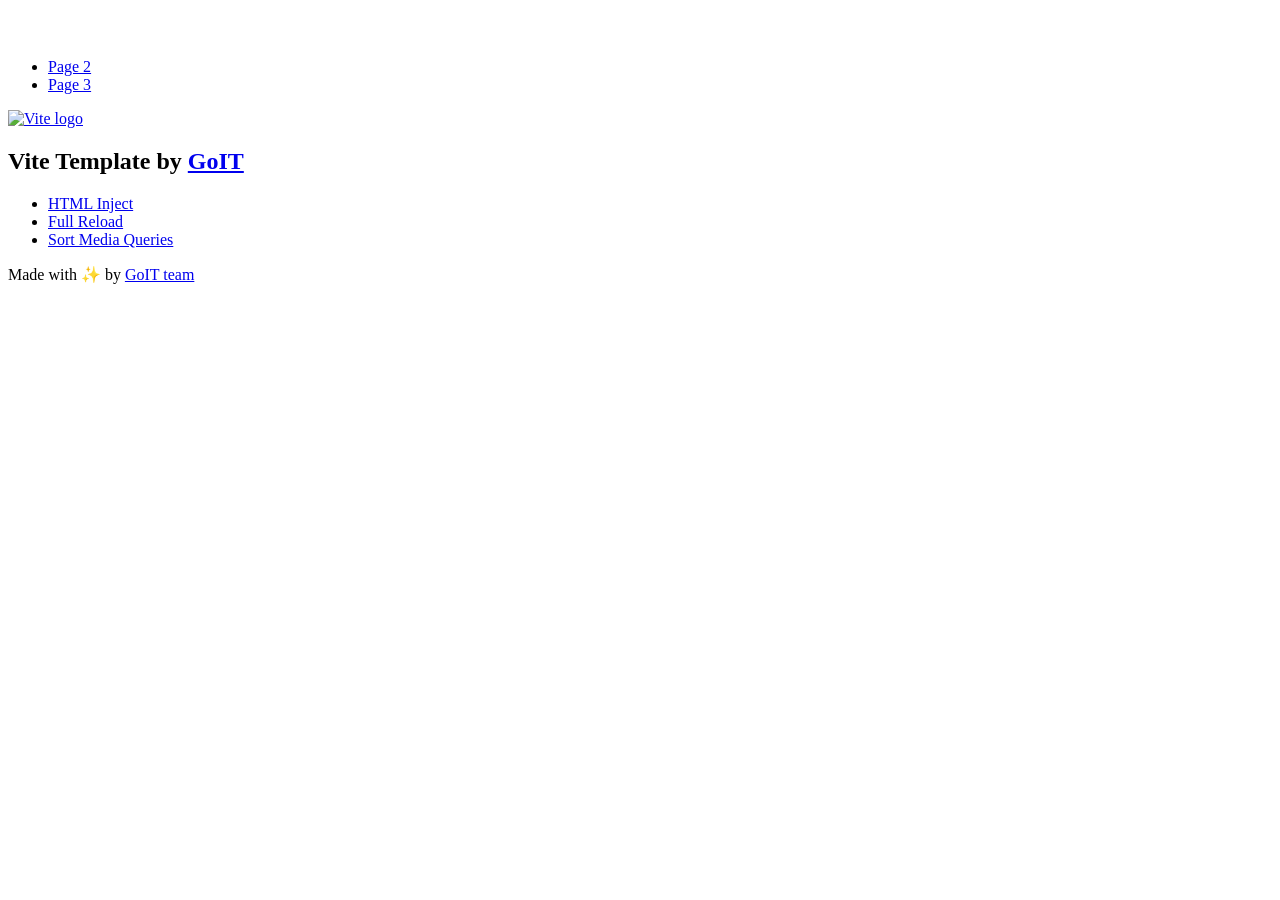
==== index.html @ e0114dd6 "Deploying to gh-pages from @ IvanTeplykh/handmade_jewelry@67dae8fbd0060de25eab074b986656ee688fca24 🚀" ====
<!DOCTYPE html>
<html lang="en">
  <head>
    <meta charset="UTF-8" />
    <link rel="icon" type="image/svg+xml" href="/handmade_jewelry/favicon.svg" />
    <meta name="viewport" content="width=device-width, initial-scale=1.0" />
    <title>Vanilla App Template</title>
    <script type="module" crossorigin src="/handmade_jewelry/index.js"></script>
    <link rel="stylesheet" crossorigin href="/handmade_jewelry/assets/styles-DvPDDfy5.css">
  </head>
  <body>
    <header class="header">
  <div class="container">
    <nav class="nav">
      <a class="nav-logo" href="./index.html" aria-label="Site logo">
        <svg class="nav-logo-icon" width="100" height="30">
          <use href="/handmade_jewelry/assets/sprite-E8vg0sBb.svg#logo"></use>
        </svg>
      </a>
      <ul class="nav-list">
        <li class="nav-item">
          <a class="nav-link {=$highlight-act}" href="./page-2.html">Page 2</a>
        </li>
        <li class="nav-item">
          <a class="nav-link {=$highlight-curr}" href="./page-3.html">Page 3</a>
        </li>
      </ul>
    </nav>
  </div>
</header>


    <main>
      <!-- Loads the specified .html file -->
      <section class="vite-promo">
  <div class="container">
    <div class="vite-promo-thumb">
      <a
        class="vite-promo-link"
        href="https://vitejs.dev/"
        target="_blank"
        rel="noopener noreferrer"
        aria-label="Link to Vite official website"
        title="Vite.js  build tool"
      >
        <!-- Path to images as from index.html file -->
        <img
          class="pic"
          src="/handmade_jewelry/assets/vite-logo-9o_aqrTe.png"
          alt="Vite logo"
          width="640"
          height="640"
        />
      </a>
    </div>
    <h1 class="main-title">
      <span class="main-title-gradient">Vite</span>
      Template by
      <a
        class="main-title-link"
        href="https://github.com/goitacademy/vanilla-app-template"
        target="_blank"
        rel="noopener noreferrer"
      >
        GoIT
      </a>
    </h1>
  </div>
</section>

      <article class="badges">
  <div class="container">
    <ul class="badges-list">
      <li class="badges-item">
        <a
          class="badges-link"
          href="https://www.npmjs.com/package/vite-plugin-html-inject"
          target="_blank"
          rel="noopener noreferrer"
        >
          HTML Inject
        </a>
      </li>
      <li class="badges-item">
        <a
          class="badges-link"
          href="https://www.npmjs.com/package/vite-plugin-full-reload"
          target="_blank"
          rel="noopener noreferrer"
        >
          Full Reload
        </a>
      </li>
      <li class="badges-item">
        <a
          class="badges-link"
          href="https://www.npmjs.com/package/postcss-sort-media-queries"
          target="_blank"
          rel="noopener noreferrer"
        >
          Sort Media Queries
        </a>
      </li>
    </ul>
  </div>
</article>

    </main>

    <footer class="footer">
  <div class="container">
    <p class="footer-desc">
      Made with ✨ by
      <a
        class="footer-link"
        href="https://goit.global/ua/"
        target="_blank"
        rel="noopener noreferrer"
      >
        GoIT team
      </a>
    </p>
  </div>
</footer>


  </body>
</html>
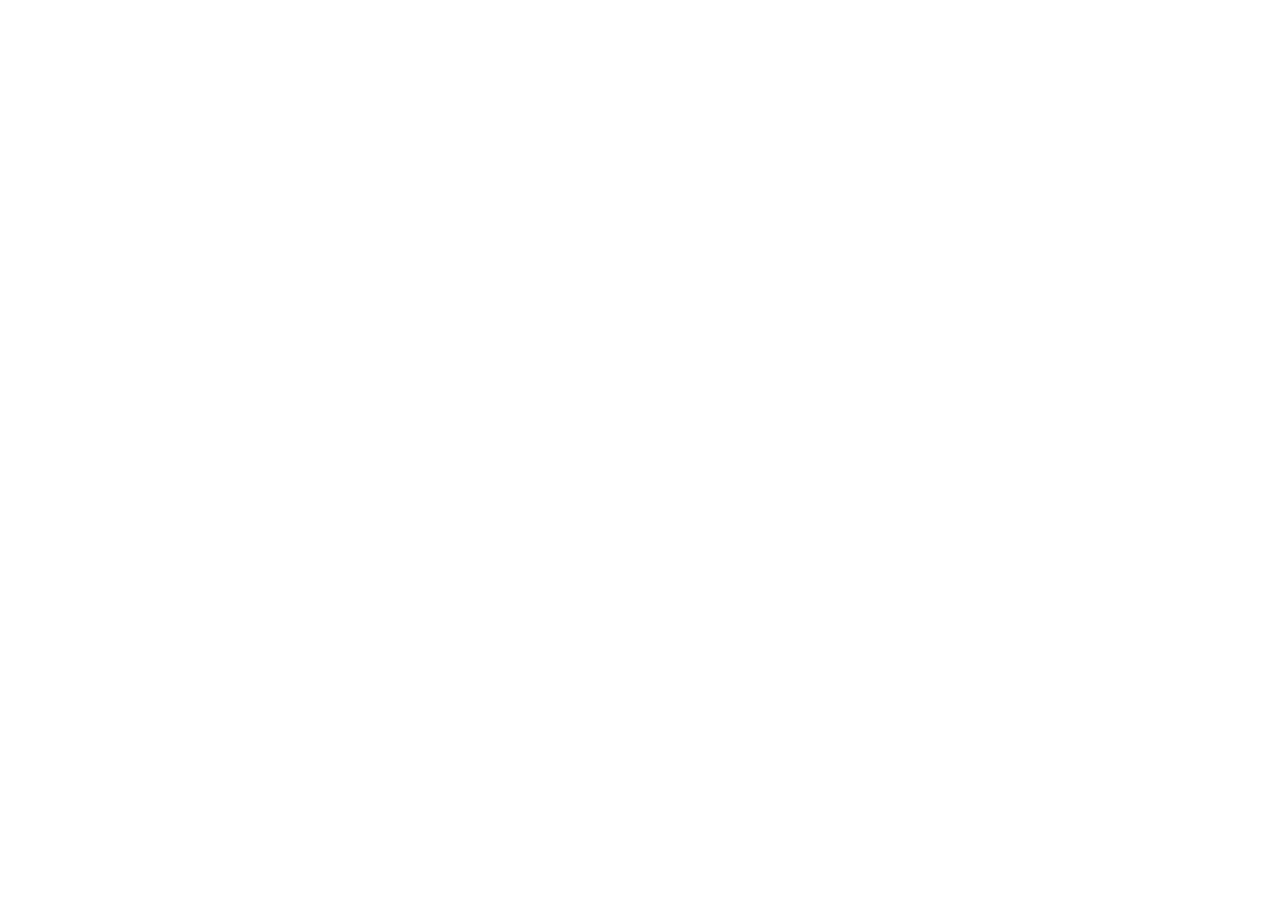
==== commit 0c4d7a1b: "Deploying to gh-pages from @ IvanTeplykh/handmade_jewelry@783620c70ec94b103ddb5c12a33caf6d322657ae 🚀" ====
--- a/index.html
+++ b/index.html
@@ -5,121 +5,65 @@
     <link rel="icon" type="image/svg+xml" href="/handmade_jewelry/favicon.svg" />
     <meta name="viewport" content="width=device-width, initial-scale=1.0" />
     <title>Vanilla App Template</title>
+    <link rel="preconnect" href="https://fonts.googleapis.com" />
+    <link rel="preconnect" href="https://fonts.gstatic.com" crossorigin />
+    <link
+      href="https://fonts.googleapis.com/css2?family=Mulish:ital,wght@0,200..1000;1,200..1000&family=Sora&display=swap"
+      rel="stylesheet"
+    />
     <script type="module" crossorigin src="/handmade_jewelry/index.js"></script>
-    <link rel="stylesheet" crossorigin href="/handmade_jewelry/assets/styles-DvPDDfy5.css">
+    <link rel="stylesheet" crossorigin href="/handmade_jewelry/assets/index-DpYF4CDv.css">
   </head>
   <body>
     <header class="header">
   <div class="container">
-    <nav class="nav">
-      <a class="nav-logo" href="./index.html" aria-label="Site logo">
-        <svg class="nav-logo-icon" width="100" height="30">
-          <use href="/handmade_jewelry/assets/sprite-E8vg0sBb.svg#logo"></use>
-        </svg>
-      </a>
-      <ul class="nav-list">
-        <li class="nav-item">
-          <a class="nav-link {=$highlight-act}" href="./page-2.html">Page 2</a>
-        </li>
-        <li class="nav-item">
-          <a class="nav-link {=$highlight-curr}" href="./page-3.html">Page 3</a>
-        </li>
-      </ul>
-    </nav>
+    <!--header section-->
   </div>
 </header>
 
 
     <main>
-      <!-- Loads the specified .html file -->
-      <section class="vite-promo">
+      <section class="hero">
   <div class="container">
-    <div class="vite-promo-thumb">
-      <a
-        class="vite-promo-link"
-        href="https://vitejs.dev/"
-        target="_blank"
-        rel="noopener noreferrer"
-        aria-label="Link to Vite official website"
-        title="Vite.js  build tool"
-      >
-        <!-- Path to images as from index.html file -->
-        <img
-          class="pic"
-          src="/handmade_jewelry/assets/vite-logo-9o_aqrTe.png"
-          alt="Vite logo"
-          width="640"
-          height="640"
-        />
-      </a>
-    </div>
-    <h1 class="main-title">
-      <span class="main-title-gradient">Vite</span>
-      Template by
-      <a
-        class="main-title-link"
-        href="https://github.com/goitacademy/vanilla-app-template"
-        target="_blank"
-        rel="noopener noreferrer"
-      >
-        GoIT
-      </a>
-    </h1>
+    <!--Hero-section-->
   </div>
 </section>
 
-      <article class="badges">
+      <section class="about">
   <div class="container">
-    <ul class="badges-list">
-      <li class="badges-item">
-        <a
-          class="badges-link"
-          href="https://www.npmjs.com/package/vite-plugin-html-inject"
-          target="_blank"
-          rel="noopener noreferrer"
-        >
-          HTML Inject
-        </a>
-      </li>
-      <li class="badges-item">
-        <a
-          class="badges-link"
-          href="https://www.npmjs.com/package/vite-plugin-full-reload"
-          target="_blank"
-          rel="noopener noreferrer"
-        >
-          Full Reload
-        </a>
-      </li>
-      <li class="badges-item">
-        <a
-          class="badges-link"
-          href="https://www.npmjs.com/package/postcss-sort-media-queries"
-          target="_blank"
-          rel="noopener noreferrer"
-        >
-          Sort Media Queries
-        </a>
-      </li>
-    </ul>
+    <!--About-us-section-->
   </div>
-</article>
+</section>
+
+      <section class="benefits">
+  <div class="container">
+    <!--Benefits-section-->
+  </div>
+</section>
+
+      <section class="gallery">
+  <div class="container">
+    <!--Gallery-section-->
+  </div>
+</section>
+
+      <section class="testimonials">
+  <div class="container">
+    <!--testimonials section-->
+  </div>
+</section>
+
+      <section class="contacts">
+  <div class="container">
+    <!--Contacts-section-->
+  </div>
+</section>
 
     </main>
 
     <footer class="footer">
   <div class="container">
-    <p class="footer-desc">
-      Made with ✨ by
-      <a
-        class="footer-link"
-        href="https://goit.global/ua/"
-        target="_blank"
-        rel="noopener noreferrer"
-      >
-        GoIT team
-      </a>
-    </p>
+    <!--Footer-->
   </div>
 </footer>
 
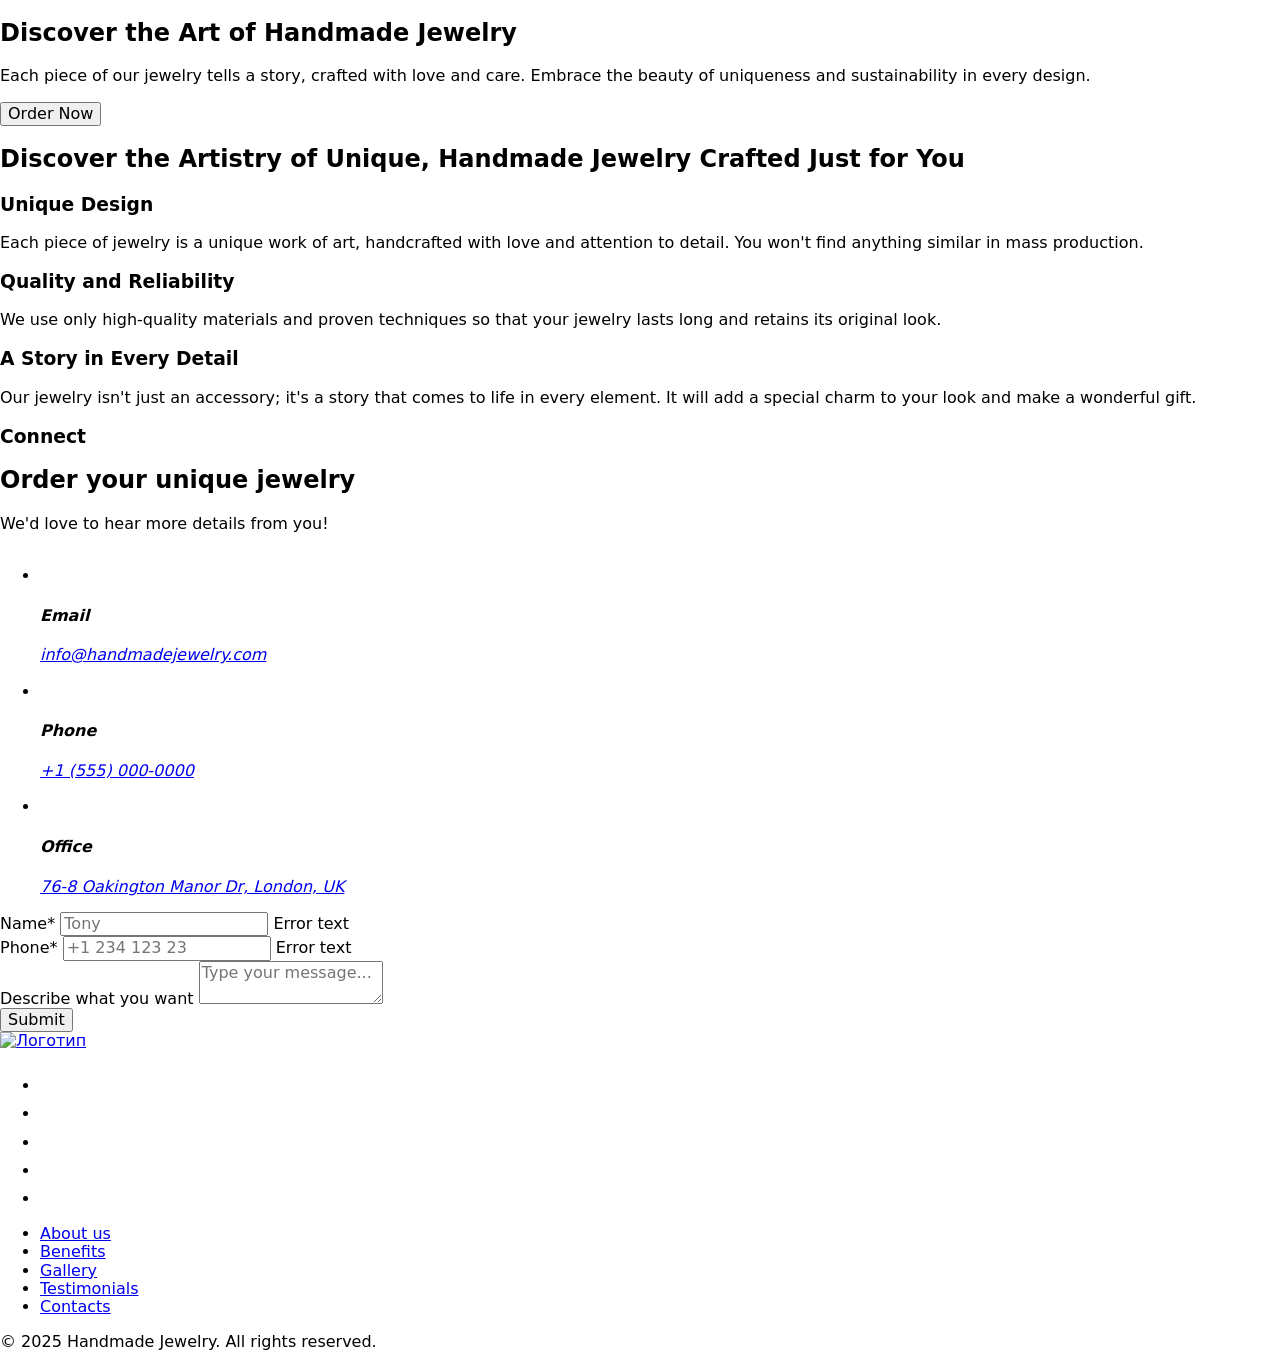
==== commit 3510a19c: "Deploying to gh-pages from @ IvanTeplykh/handmade_jewelry@584339e7c5d4878718de1cd83aadd0f8288560d7 🚀" ====
--- a/index.html
+++ b/index.html
@@ -2,30 +2,39 @@
 <html lang="en">
   <head>
     <meta charset="UTF-8" />
-    <link rel="icon" type="image/svg+xml" href="/handmade_jewelry/favicon.svg" />
+    <link rel="icon" type="image/svg+xml" href="/handmade_jewelry/assets/Favicon-CaWNTyUU.svg" />
     <meta name="viewport" content="width=device-width, initial-scale=1.0" />
-    <title>Vanilla App Template</title>
+    <title>Handmade Jewelry</title>
     <link rel="preconnect" href="https://fonts.googleapis.com" />
     <link rel="preconnect" href="https://fonts.gstatic.com" crossorigin />
+    <link
+      rel="stylesheet"
+      href="https://cdnjs.cloudflare.com/ajax/libs/modern-normalize/3.0.1/modern-normalize.min.css"
+      integrity="sha512-q6WgHqiHlKyOqslT/lgBgodhd03Wp4BEqKeW6nNtlOY4quzyG3VoQKFrieaCeSnuVseNKRGpGeDU3qPmabCANg=="
+      crossorigin="anonymous"
+      referrerpolicy="no-referrer"
+    />
     <link
       href="https://fonts.googleapis.com/css2?family=Mulish:ital,wght@0,200..1000;1,200..1000&family=Sora&display=swap"
       rel="stylesheet"
     />
     <script type="module" crossorigin src="/handmade_jewelry/index.js"></script>
-    <link rel="stylesheet" crossorigin href="/handmade_jewelry/assets/index-DpYF4CDv.css">
+    <link rel="stylesheet" crossorigin href="/handmade_jewelry/assets/index--yJpcALh.css">
   </head>
   <body>
-    <header class="header">
-  <div class="container">
-    <!--header section-->
-  </div>
-</header>
-
+    
 
     <main>
-      <section class="hero">
-  <div class="container">
-    <!--Hero-section-->
+      <section class="hero" id="hero">
+  <div class="container">
+    <div class="hero-content">
+      <h1 class="hero-title">Discover the Art of Handmade Jewelry</h1>
+      <p class="hero-text">
+        Each piece of our jewelry tells a story, crafted with love and care.
+        Embrace the beauty of uniqueness and sustainability in every design.
+      </p>
+      <button class="hero-button" type="button">Order Now</button>
+    </div>
   </div>
 </section>
 
@@ -35,9 +44,36 @@
   </div>
 </section>
 
-      <section class="benefits">
-  <div class="container">
-    <!--Benefits-section-->
+      <section class="benefits" id="benefits">
+  <div class="container">
+    <h2 class="benefits-titel">
+      Discover the Artistry of Unique, Handmade Jewelry Crafted Just for You
+    </h2>
+    <div class="benefits-content">
+      <div class="benefits-card">
+        <h3 class="benefits-titel-card">Unique Design</h3>
+        <p class="benefits-text-card">
+          Each piece of jewelry is a unique work of art, handcrafted with love
+          and attention to detail. You won't find anything similar in mass
+          production.
+        </p>
+      </div>
+      <div class="benefits-card">
+        <h3 class="benefits-titel-card">Quality and Reliability</h3>
+        <p class="benefits-text-card">
+          We use only high-quality materials and proven techniques so that your
+          jewelry lasts long and retains its original look.
+        </p>
+      </div>
+      <div class="benefits-card">
+        <h3 class="benefits-titel-card">A Story in Every Detail</h3>
+        <p class="benefits-text-card">
+          Our jewelry isn't just an accessory; it's a story that comes to life
+          in every element. It will add a special charm to your look and make a
+          wonderful gift.
+        </p>
+      </div>
+    </div>
   </div>
 </section>
 
@@ -55,7 +91,92 @@
 
       <section class="contacts">
   <div class="container">
-    <!--Contacts-section-->
+    <div class="contacts-text-wrapper">
+      <h3 class="contacts-sub-title">Connect</h3>
+      <h2 class="contacts-title">Order your unique jewelry</h2>
+      <p class="contacts-description">
+        We'd love to hear more details from you!
+      </p>
+    </div>
+
+    <div class="contacts-content-wrapper">
+      <address class="contacts-address">
+        <ul class="contacts-address-list">
+          <li class="contacts-address-item">
+            <svg class="address-icon" width="32" height="32">
+              <use href="/handmade_jewelry/assets/icons-Bn5Jc9o3.svg#icon-email"></use>
+            </svg>
+            <h4 class="address-title">Email</h4>
+            <a href="mailto:info@handmadejewelry.com" class="address-link"
+              >info@handmadejewelry.com</a
+            >
+          </li>
+          <li class="contacts-address-item">
+            <svg class="address-icon" width="32" height="32">
+              <use href="/handmade_jewelry/assets/icons-Bn5Jc9o3.svg#icon-phone"></use>
+            </svg>
+            <h4 class="address-title">Phone</h4>
+            <a href="tel:+15550000000" class="address-link"
+              >+1 (555) 000-0000</a
+            >
+          </li>
+          <li class="contacts-address-item">
+            <svg class="address-icon" width="32" height="32">
+              <use href="/handmade_jewelry/assets/icons-Bn5Jc9o3.svg#icon-map"></use>
+            </svg>
+            <h4 class="address-title">Office</h4>
+            <a
+              href="https://maps.app.goo.gl/tgWeE9zijhGgR3hJ6"
+              class="address-link"
+              rel="noopener noreferer"
+              target="_blank"
+              >76-8 Oakington Manor Dr, London, UK</a
+            >
+          </li>
+        </ul>
+      </address>
+      <form class="contacts-form">
+        <div class="contacts-form-field">
+          <label class="contacts-form-label" for="username">Name*</label>
+          <input
+            class="contacts-form-input"
+            type="text"
+            name="username"
+            id="username"
+            required
+            pattern="^[a-zA-Z\s\.]{5,28}$"
+            placeholder="Tony"
+          />
+          <span class="text-error"> Error text </span>
+        </div>
+        <div class="contacts-form-field">
+          <label class="contacts-form-label" for="userphone">Phone*</label>
+          <input
+            class="contacts-form-input"
+            type="tel"
+            name="userphone"
+            pattern="^\+[0-9\s]{14}$"
+            id="userphone"
+            required
+            placeholder="+1 234 123 23"
+          />
+          <span class="text-error"> Error text </span>
+        </div>
+        <div class="contacts-form-field comment-field">
+          <label class="contacts-form-label" for="usercomment"
+            >Describe what you want</label
+          >
+          <textarea
+            class="contacts-form-comment"
+            name="usercomment"
+            id="usercomment"
+            maxlength="500"
+            placeholder="Type your message..."
+          ></textarea>
+        </div>
+        <button class="contacts-form-button" type="submit">Submit</button>
+      </form>
+    </div>
   </div>
 </section>
 
@@ -63,7 +184,89 @@
 
     <footer class="footer">
   <div class="container">
-    <!--Footer-->
+    <div class="footer-first-container">
+      <div class="footer-left-block">
+        <a href="/"
+          ><img src="/handmade_jewelry/assets/main-icon-6I-h5_yy.svg" alt="Логотип" class="logo"
+        /></a>
+        <ul class="footer-social-links">
+          <li class="footer-social-link">
+            <a
+              href="https://www.facebook.com/"
+              target="_blank"
+              class="footer-social-a"
+            >
+              <svg class="footer-social-icon" width="24" height="24">
+                <use href="/handmade_jewelry/assets/icons-Bn5Jc9o3.svg#icon-facebook"></use>
+              </svg>
+            </a>
+          </li>
+          <li class="footer-social-link">
+            <a
+              href="https://www.instagram.com/"
+              target="_blank"
+              class="footer-social-a"
+            >
+              <svg class="footer-social-icon" width="24" height="24">
+                <use href="/handmade_jewelry/assets/icons-Bn5Jc9o3.svg#icon-instagram"></use>
+              </svg>
+            </a>
+          </li>
+          <li class="footer-social-link">
+            <a href="https://x.com/" target="_blank" class="footer-social-a">
+              <svg class="footer-social-icon" width="24" height="24">
+                <use href="/handmade_jewelry/assets/icons-Bn5Jc9o3.svg#icon-x-social"></use>
+              </svg>
+            </a>
+          </li>
+          <li class="footer-social-link">
+            <a
+              href="https://www.linkedin.com/"
+              target="_blank"
+              class="footer-social-a"
+            >
+              <svg class="footer-social-icon" width="24" height="24">
+                <use href="/handmade_jewelry/assets/icons-Bn5Jc9o3.svg#icon-linkedIn"></use>
+              </svg>
+            </a>
+          </li>
+          <li class="footer-social-link">
+            <a
+              href="https://www.youtube.com/"
+              target="_blank"
+              class="footer-social-a"
+            >
+              <svg class="footer-social-icon" width="24" height="24">
+                <use href="/handmade_jewelry/assets/icons-Bn5Jc9o3.svg#icon-youtube"></use>
+              </svg>
+            </a>
+          </li>
+        </ul>
+      </div>
+      <nav class="footer-nav">
+        <ul class="footer-links">
+          <li class="footer-link">
+            <a href="#about" class="footer-link-a">About us</a>
+          </li>
+          <li class="footer-link">
+            <a href="#benefits" class="footer-link-a">Benefits</a>
+          </li>
+          <li class="footer-link">
+            <a href="#gallery" class="footer-link-a">Gallery</a>
+          </li>
+          <li class="footer-link">
+            <a href="#testimonials" class="footer-link-a">Testimonials</a>
+          </li>
+          <li class="footer-link">
+            <a href="#contacts" class="footer-link-a">Contacts</a>
+          </li>
+        </ul>
+      </nav>
+    </div>
+
+    <p class="credentials">
+      &#169; 2025 Handmade Jewelry. All rights reserved.
+    </p>
   </div>
 </footer>
 
